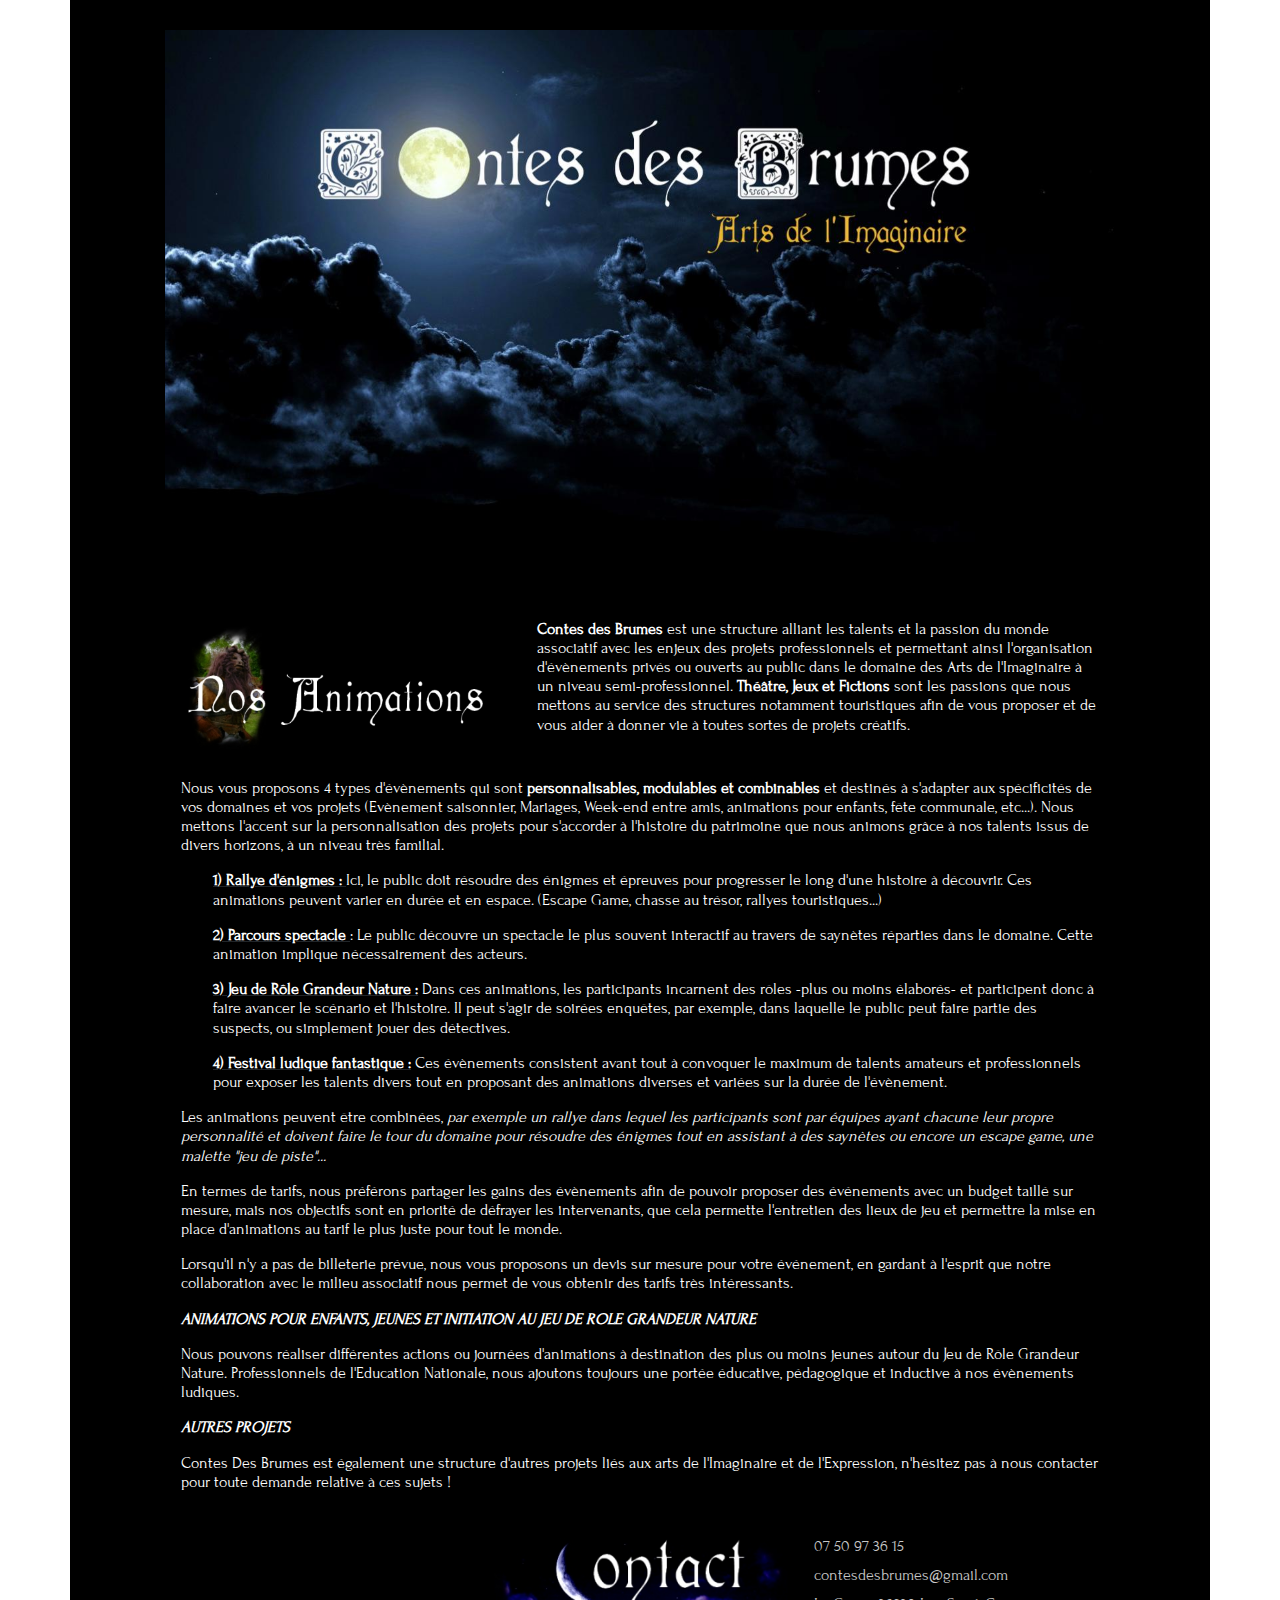
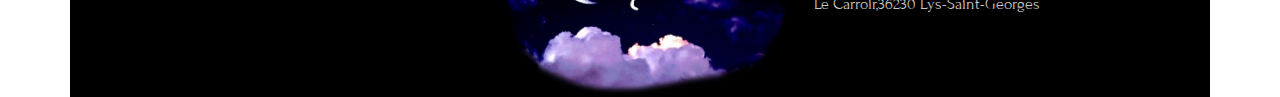
==== index.html @ 607780ae "first commit" ====
<!DOCTYPE html>
<html lang="fr">
   <head>
        <meta charset="utf-8" />
        
        <title>Page sans titre</title>
        <meta name="viewport" content="width=device-width, initial-scale=1, shrink-to-fit=no" />

        <meta name="description" content="" />
        <meta name="robots" content="index" />
        <meta name="generator" content="WebAcappellaFusion 22.2.6 Version d'évaluation" />
        <meta name="format-detection" content="telephone=no">


        <link rel="stylesheet" href="wa_res/static/wafusion.min.css?t=bc60dbae9100e511af32246b27284d94" />
        <link rel="stylesheet" href="wa_res/generated/global.css?t=ea222c30_66ee_47f8_a1cb_c798d91c0e96" />
        <link rel="stylesheet" href="wa_res/pages/6e463a62_1e3e_4aa4_93fd_7387b2035561/page_fr.css?t=146f637f_3c30_4d31_8893_50e0180731c1_44900f5e_80f4_4a91_bbd0_506832ede2d7" />
        <link rel="stylesheet" href="wa_res/static/fa/v6/css/all.min.css?nocache=bc60dbae9100e511af32246b27284d94" />



        



        <script>
            var WaComponentContext = {};
            var WaPageContext = {};
            var WaContext = {};
            WaContext.app_version="22.2.6";
            WaContext.app_revision="55762e4#55762e4";
            WaContext.preview=false;
            WaPageContext.lang="fr";
            WaPageContext.lang_key="fr";

            WaPageContext.page_uuid="6e463a62_1e3e_4aa4_93fd_7387b2035561";


            WaPageContext.wa_relative_res_path="";


        </script>

   </head>
   <body style="font-size:100%;" >
      <noscript>
         Your browser does not support JavaScript!
      </noscript>







<div id="anchor-top"></div>

<div class="comp_0 container wa-box ">
    <div class="innerBox ">
    <div class="row comp_1"  >
        <div class="comp_2  col-lg-10 offset-lg-1 col-10 offset-1 d-flex ">
            <div class="wa_inner_col">
                <div class="wa_inner_col2">
                    <div class='wa-comp comp_3 ' data-comp-unid="comp_3">
                    </div>
                    <div class='wa-comp comp_4  wow ' data-comp-unid="comp_4">
                        <div class='waWrapImage2'>
                        <a href="javascript:void(0)"  class="waImgA"   >
                        <img  title=""  alt=""  src="wa_res/images/big/fond_20CDB_20site.jpg"  class="img-fluid" srcset="wa_res/images/normal/fond_20CDB_20site.jpg 1426w,wa_res/images/big/fond_20CDB_20site.jpg 1904w" sizes="(max-width: 576px) 951px,951px"/>
                        </a>
                        </div>
                    </div>
                    <div class='wa-comp comp_5 ' data-comp-unid="comp_5">
                        <p class="wa-txt-par " ><img style="display:block;float:left;" alt=""   src="wa_res/images/normal/wa_import6.jpg" class=""/><span style='color:#ffffff'> </span><b><span style='color:#ffffff'>Contes des Brumes</span></b><span style='color:#ffffff'> est une structure alliant les talents</span> <span style='color:#ffffff'>et la passion du monde associatif avec les enjeux des projets professionnels et permettant ainsi l'organisation d'évènements privés ou ouverts au public dans le domaine des Arts de l'Imaginaire à un niveau semi-professionnel.</span><b> </b><b><span style='color:#ffffff'>Théâtre, Jeux et Fictions</span></b><span style='color:#ffffff'> sont les passions que nous mettons au service des structures notamment touristiques afin de vous proposer et de</span> <span style='color:#ffffff'>vous aider à donner vie à toutes sortes de projets créatifs. </span></p><p class="wa-txt-par " ><span style='color:#ffffff'>Nous vous proposons 4 types d'évènements qui sont</span> <b><span style='color:#ffffff'>personnalisables, modulables</span></b><b> </b><b><span style='color:#ffffff'>et combinables</span></b><span style='color:#ffffff'> et destinés à s'adapter aux spécificités de vos domaines</span> <span style='color:#ffffff'>et vos projets (Evènement saisonnier, Mariages, Week-end entre amis, animations pour enfants, fête communale, etc...). Nous mettons l'accent sur la personnalisation des projets pour s'accorder à l'histoire du patrimoine que nous animons grâce à nos talents issus de divers horizons, à un niveau très familial. </span></p><p class="wa-txt-par "  style="padding-left:2rem;"><b><u><span style='color:#ffffff'> 1) Rallye d'énigmes : </span></u></b><span style='color:#ffffff'>Ici, le public doit résoudre des énigmes et épreuves pour progresser le long d'une histoire à découvrir. Ces animations peuvent varier en durée et en espace. (Escape Game, chasse au trésor, rallyes touristiques...)</span></p><p class="wa-txt-par "  style="padding-left:2rem;"><b><span style='color:#ffffff'>2</span></b><b><u><span style='color:#ffffff'>) Parcours spectacle </span></u></b><span style='color:#ffffff'>: Le public découvre un spectacle le plus souvent interactif au travers de saynètes réparties dans le domaine. Cette animation implique nécessairement des acteurs.</span></p><p class="wa-txt-par "  style="padding-left:2rem;"><b><u><span style='color:#ffffff'>3) Jeu de Rôle Grandeur Nature :</span></u></b><span style='color:#ffffff'> Dans ces animations, les participants incarnent des rôles -plus ou moins élaborés- et participent donc à faire avancer le scénario et l'histoire. Il peut s'agir de soirées enquêtes, par exemple, dans laquelle le public peut faire partie des suspects, ou simplement jouer des détectives.</span></p><p class="wa-txt-par "  style="padding-left:2rem;"><b><u><span style='color:#ffffff'>4) Festival ludique</span></u></b><span style='color:#ffffff'> </span><b><u><span style='color:#ffffff'>fantastique :</span></u></b><span style='color:#ffffff'> Ces évènements consistent avant tout à convoquer le maximum de talents amateurs et professionnels pour exposer les talents divers tout en proposant des animations diverses et variées sur la durée de l'évènement. </span></p><p class="wa-txt-par " ><span style='color:#ffffff'>Les animations peuvent être combinées, </span><i><span style='color:#ffffff'>par exemple un rallye dans lequel les participants sont par équipes ayant chacune leur propre personnalité et doivent faire le tour du domaine pour résoudre des énigmes tout en assistant à des saynètes ou encore un escape game,</span></i> <i><span style='color:#ffffff'>une malette &#34;jeu de piste&#34;...</span></i> </p><p class="wa-txt-par " ><span style='color:#ffffff'>En termes de tarifs, nous préférons partager les gains des évènements afin de pouvoir proposer des événements avec un budget taillé sur mesure, mais nos objectifs sont en priorité de défrayer les intervenants,</span> <span style='color:#ffffff'>que cela permette l'entretien des lieux de jeu et permettre la mise en place d'animations au tarif le plus juste pour tout le monde.</span></p><p class="wa-txt-par " ><span style='color:#ffffff'>Lorsqu'il n'y a pas de billeterie prévue, nous vous proposons un devis sur mesure pour votre événement, en gardant à l'esprit que notre collaboration avec le milieu associatif nous permet de vous obtenir des tarifs très intéressants. </span></p><p class="wa-txt-par " ><b><i><span style='color:#ffffff'>ANIMATIONS POUR ENFANTS, JEUNES ET INITIATION AU JEU DE ROLE GRANDEUR NATURE</span></i></b></p><p class="wa-txt-par " ><span style='color:#ffffff'>Nous pouvons réaliser différentes actions ou journées d'animations à destination des plus ou moins jeunes autour du Jeu de Rôle Grandeur Nature. Professionnels de l'Education Nationale, nous ajoutons toujours une portée éducative, pédagogique et inductive à nos évènements ludiques. </span></p><p class="wa-txt-par " ><b><i><span style='color:#ffffff'>AUTRES PROJETS </span></i></b></p><p class="wa-txt-par " ><span style='color:#ffffff'>Contes Des Brumes est également une structure d'autres projets liés aux arts de l'Imaginaire et de l'Expression, n'hésitez pas à nous contacter pour toute demande relative à ces sujets ! </span></p><p class="wa-txt-par wa-last-par " ></p>
                    </div>
                </div>
            </div>
        </div>
    </div>
    </div>
</div>
<div class="comp_6 container wa-box ">
    <div class="innerBox ">
    <div class="row comp_7"  >
        <div class="comp_8  col-lg-12 offset-lg-0 col-10 offset-1 d-flex ">
            <div class="wa_inner_col">
                <div class="wa_inner_col2">
                <div class="row comp_9"  >
                    <div class="comp_10  col-lg-10 offset-lg-1 col-10 offset-1 d-flex ">
                        <div class="wa_inner_col">
                            <div class="wa_inner_col2">
                            <div class="row comp_11"  >
                                <div class="comp_12  col-lg-4 offset-lg-0 col-4 offset-0 d-flex ">
                                    <div class="wa_inner_col">
                                        <div class="wa_inner_col2">
                                        </div>
                                    </div>
                                </div>
                                <div class="comp_13  col-lg-4 offset-lg-0 col-4 offset-0 d-flex ">
                                    <div class="wa_inner_col">
                                        <div class="wa_inner_col2">
                                            <div class='wa-comp comp_14 ' data-comp-unid="comp_14">
                                                <div class='waWrapImage2'>
                                                <a href="javascript:void(0)"  class="waImgA"   >
                                                <img  title=""  alt=""   src="wa_res/images/normal/wa_import0.jpg" class="img-fluid"/>
                                                </a>
                                                </div>
                                            </div>
                                        </div>
                                    </div>
                                </div>
                                <div class="comp_15  col-lg-4 offset-lg-0 col-4 offset-0 d-flex ">
                                    <div class="wa_inner_col">
                                        <div class="wa_inner_col2">
                                            <div class='wa-comp comp_16 ' data-comp-unid="comp_16">
                                                <p class="wa-txt-par " > 07 50 97 36 15</p><p class="wa-txt-par " >contesdesbrumes@gmail.com</p><p class="wa-txt-par " >Le Carroir,36230 Lys-Saint-Georges</p><p class="wa-txt-par wa-last-par " ></p>
                                            </div>
                                        </div>
                                    </div>
                                </div>
                            </div>
                            </div>
                        </div>
                    </div>
                </div>
                </div>
            </div>
        </div>
    </div>
    </div>
</div>


    <div class="waScrollToTopBtn"><img alt=''  src="wa_res/static/wa/img/default_arrow_up.svg"></div>

    <script src="wa_res/generated/global.js?t=ea222c30_66ee_47f8_a1cb_c798d91c0e96"></script>
    <script src="wa_res/static/wafusion1.min.js?t=bc60dbae9100e511af32246b27284d94"></script>

   </body>
</html>
---- wa_res/generated/global.css ----
@import url('https://fonts.googleapis.com/css2?family=Forum:wght@400&display=swap');

@supports (-webkit-appearance: none) or (-moz-appearance: none) {
  .wafx-form-input[data-uuid-form='wa-fake-formulary'][type='checkbox'],
  .wafx-form-input[data-uuid-form='wa-fake-formulary'][type='radio'] {
    --active: #3978fc;
    --active-inner: #ffffff;
    --focus: 2px rgba(57,120,252,0.300008);
    --border: #3778fc;
    --border-hover: #3978fc;
    --background: #ffffff;
    --disabled: #F6F8FF;
    --disabled-inner: #E1E6F9;
    -webkit-appearance: none;
    -moz-appearance: none;
    height: 21px;
    outline: none;
    display: inline-block;
    vertical-align: top;
    position: relative;
    margin: 0;
    cursor: pointer;
    border: 1px solid var(--bc, var(--border));
    background: var(--b, var(--background));
    -webkit-transition: background .3s, border-color .3s, box-shadow .2s;
    transition: background .3s, border-color .3s, box-shadow .2s;
  }
  .wafx-form-input[data-uuid-form='wa-fake-formulary'][type='checkbox']:after,
  .wafx-form-input[data-uuid-form='wa-fake-formulary'][type='radio']:after {
    content: '';
    display: block;
    left: 0;
    top: 0;
    position: absolute;
    -webkit-transition: opacity var(--d-o, 0.2s), -webkit-transform var(--d-t, 0.3s) var(--d-t-e, ease);
    transition: opacity var(--d-o, 0.2s), -webkit-transform var(--d-t, 0.3s) var(--d-t-e, ease);
    transition: transform var(--d-t, 0.3s) var(--d-t-e, ease), opacity var(--d-o, 0.2s);
    transition: transform var(--d-t, 0.3s) var(--d-t-e, ease), opacity var(--d-o, 0.2s), -webkit-transform var(--d-t, 0.3s) var(--d-t-e, ease);
  }
  .wafx-form-input[data-uuid-form='wa-fake-formulary'][type='checkbox']:checked,
  .wafx-form-input[data-uuid-form='wa-fake-formulary'][type='radio']:checked {
    --b: var(--active);
    --bc: var(--active);
    --d-o: .3s;
    --d-t: .6s;
    --d-t-e: cubic-bezier(.2, .85, .32, 1.2);
  }
  .wafx-form-input[data-uuid-form='wa-fake-formulary'][type='checkbox']:disabled,
  .wafx-form-input[data-uuid-form='wa-fake-formulary'][type='radio']:disabled {
    --b: var(--disabled);
    cursor: not-allowed;
    opacity: .9;
  }
  .wafx-form-input[data-uuid-form='wa-fake-formulary'][type='checkbox']:disabled:checked,
  .wafx-form-input[data-uuid-form='wa-fake-formulary'][type='radio']:disabled:checked {
    --b: var(--disabled-inner);
    --bc: var(--border);
  }
  .wafx-form-input[data-uuid-form='wa-fake-formulary'][type='checkbox']:disabled + label,
  .wafx-form-input[data-uuid-form='wa-fake-formulary'][type='radio']:disabled + label {
    cursor: not-allowed;
  }
  .wafx-form-input[data-uuid-form='wa-fake-formulary'][type='checkbox']:hover:not(:checked):not(:disabled),
  .wafx-form-input[data-uuid-form='wa-fake-formulary'][type='radio']:hover:not(:checked):not(:disabled) {
    --bc: var(--border-hover);
  }
  .wafx-form-input[data-uuid-form='wa-fake-formulary'][type='checkbox']:focus,
  .wafx-form-input[data-uuid-form='wa-fake-formulary'][type='radio']:focus {
    box-shadow: 0 0 0 var(--focus);
  }
  .wafx-form-input[data-uuid-form='wa-fake-formulary'][type='checkbox']:not(.switch),
  .wafx-form-input[data-uuid-form='wa-fake-formulary'][type='radio']:not(.switch) {
    width: 21px;
  }
  .wafx-form-input[data-uuid-form='wa-fake-formulary'][type='checkbox']:not(.switch):after,
  .wafx-form-input[data-uuid-form='wa-fake-formulary'][type='radio']:not(.switch):after {
    opacity: var(--o, 0);
  }
  .wafx-form-input[data-uuid-form='wa-fake-formulary'][type='checkbox']:not(.switch):checked,
  .wafx-form-input[data-uuid-form='wa-fake-formulary'][type='radio']:not(.switch):checked {
    --o: 1;
  }
  .wafx-form-input[data-uuid-form='wa-fake-formulary'][type='checkbox'] + label,
  .wafx-form-input[data-uuid-form='wa-fake-formulary'][type='radio'] + label {
    line-height: 21px;
    display: inline-block;
    vertical-align: top;
    cursor: pointer;
    margin-left: 0.2em;
  }

  .wafx-form-input[data-uuid-form='wa-fake-formulary'][type='checkbox']:not(.switch) {
    border-radius: 7px;
  }
  .wafx-form-input[data-uuid-form='wa-fake-formulary'][type='checkbox']:not(.switch):after {
    width: 5px;
    height: 9px;
    border: 2px solid var(--active-inner);
    border-top: 0;
    border-left: 0;
    left: 7px;
    top: 4px;
    -webkit-transform: rotate(var(--r, 20deg));
            transform: rotate(var(--r, 20deg));
  }
  .wafx-form-input[data-uuid-form='wa-fake-formulary'][type='checkbox']:not(.switch):checked {
    --r: 43deg;
  }
  .wafx-form-input[data-uuid-form='wa-fake-formulary'][type='checkbox'].switch {
    width: 38px;
    border-radius: 11px;
  }
  .wafx-form-input[data-uuid-form='wa-fake-formulary'][type='checkbox'].switch:after {
    left: 2px;
    top: 2px;
    border-radius: 50%;
    width: 15px;
    height: 15px;
    background: var(--ab, var(--border));
    -webkit-transform: translateX(var(--x, 0));
            transform: translateX(var(--x, 0));
  }
  .wafx-form-input[data-uuid-form='wa-fake-formulary'][type='checkbox'].switch:checked {
    --ab: var(--active-inner);
    --x: 17px;
  }
  .wafx-form-input[data-uuid-form='wa-fake-formulary'][type='checkbox'].switch:disabled:not(:checked):after {
    opacity: .6;
  }

  .wafx-form-input[data-uuid-form='wa-fake-formulary'][type='radio'] {
    border-radius: 50%;
  }
  .wafx-form-input[data-uuid-form='wa-fake-formulary'][type='radio']:after {
    width: 19px;
    height: 19px;
    border-radius: 50%;
    background: var(--active-inner);
    opacity: 0;
    -webkit-transform: scale(var(--s, 0.7));
            transform: scale(var(--s, 0.7));
  }
  .wafx-form-input[data-uuid-form='wa-fake-formulary'][type='radio']:checked {
    --s: .5;
  }
}

.wafx-form-input[data-uuid-form='wa-fake-formulary'] * {
  box-sizing: border-box;
}
.wafx-form-input[data-uuid-form='wa-fake-formulary'] *:before, *:after {
  box-sizing: border-box;
}

.wa_st_txt_default {
    color: rgba(33,37,41,1);
    font-family: 'Forum';
    font-weight: 400;
    margin-bottom: 1em;
    text-align: left;
    width: 100%;
    word-break: break-word;
    &:not(:last-child) {margin-bottom: 16px !important;} ;
}
.wa_st_txt_default a {
    color: rgba(0,0,255,1);
    font-weight: normal;
    text-decoration: underline;
}
.wa_st_txt_default.wa-last-par {
    color: rgba(33,37,41,1);
    font-family: 'Forum';
    font-weight: 400;
    margin-bottom: 0px;
    text-align: left;
    width: 100%;
    word-break: break-word;
    &:not(:last-child) {margin-bottom: 16px !important;} ;
}
.wa_st_txt_default.wa-last-par a {
    color: rgba(0,0,255,1);
    font-weight: normal;
    text-decoration: underline;
}
.wa_st_txt_default {
    font-size: 13px;
    line-height: 1.2;
}
.wa_st_txt_default.wa-last-par {
    font-size: 13px;
    line-height: 1.2;
}
@media (min-width: 992px) {
    .wa_st_txt_default {
        font-size: 13px;
        line-height: 1.2;
    }
    .wa_st_txt_default.wa-last-par {
        font-size: 13px;
        line-height: 1.2;
    }
}
.waScrollToTopBtn {
    background: rgba(192,192,192,1);
    height: 48px;
    width: 48px;
}
.waScrollToTopBtn img {
    height: 19px;
    width: 19px;
}
.waScrollToTopBtn:hover {
    background: rgba(192,192,192,1);
}
.waLayoutPreviewInfosLabel .walayoutFmt .waLayWaFusion_lg {
    display: none;
}
.waLayoutPreviewInfosLabel .walayoutFmt .waLayWaFusion_xs {
    display: flex;
}
@media (min-width: 992px) {
    .waLayoutPreviewInfosLabel .walayoutFmt .waLayWaFusion_lg {
        display: flex;
    }
    .waLayoutPreviewInfosLabel .walayoutFmt .waLayWaFusion_xs {
        display: none;
    }
}
---- wa_res/pages/6e463a62_1e3e_4aa4_93fd_7387b2035561/page_fr.css ----
.comp_0 {
    background-color: rgba(0,0,0,1);
    flex-direction: column;
    padding-left: 0px;
    padding-right: 0px;
}
.comp_0 > .innerBox {
    display: inherit;
    flex-direction: inherit;
}
.comp_1 {
    --bs-gutter-x: 0px;
    flex-direction: row;
}
.comp_10 {
    flex-direction: column;
}
.comp_10 > .wa_inner_col {
    background-color: rgba(0,0,0,0);
    display: flex;
    flex-direction: inherit;
    height: 100%;
}
.comp_10 > .wa_inner_col > .wa_inner_col2 {
    display: inherit;
    flex-direction: inherit;
    height: 100%;
    justify-content: flex-start;
}
.comp_11 {
    --bs-gutter-x: 0px;
    flex-direction: row;
}
.comp_12 {
    flex-direction: column;
}
.comp_12 > .wa_inner_col {
    background-color: rgba(0,0,0,0);
    display: flex;
    flex-direction: inherit;
    height: 100%;
}
.comp_12 > .wa_inner_col > .wa_inner_col2 {
    display: inherit;
    flex-direction: inherit;
    height: 100%;
    justify-content: flex-start;
}
.comp_13 {
    flex-direction: column;
}
.comp_13 > .wa_inner_col {
    background-color: rgba(0,0,0,0);
    display: flex;
    flex-direction: inherit;
    height: 100%;
}
.comp_13 > .wa_inner_col > .wa_inner_col2 {
    display: inherit;
    flex-direction: inherit;
    height: 100%;
    justify-content: flex-start;
}
.comp_14 {
    display: flex;
    width: 100%;
}
.comp_14 .waImgA {
    cursor: default;
    line-height: 0px;
}
.comp_14 .waWrapImage2 {
    cursor: pointer;
    display: flex;
    width: 100%;
}
.comp_15 {
    flex-direction: column;
}
.comp_15 > .wa_inner_col {
    background-color: rgba(0,0,0,0);
    display: flex;
    flex-direction: inherit;
    height: 100%;
}
.comp_15 > .wa_inner_col > .wa_inner_col2 {
    display: inherit;
    flex-direction: inherit;
    height: 100%;
    justify-content: flex-start;
}
.comp_16 {
    background-color: rgba(0,0,0,0);
    display: flex;
    flex-direction: column;
    justify-content: flex-start;
    overflow: hidden;
    width: 100%;
}
.comp_16 .wa-txt-par {
    color: rgba(199,199,199,1);
    font-family: 'Forum';
    font-weight: 400;
    margin-bottom: 1em;
    text-align: left;
    width: 100%;
    word-break: break-word;
    &:not(:last-child) {margin-bottom: 16px !important;} ;
}
.comp_16 .wa-txt-par a {
    color: rgba(0,0,255,1);
    font-weight: normal;
    text-decoration: underline;
}
.comp_16 .wa-txt-par.wa-last-par {
    color: rgba(199,199,199,1);
    font-family: 'Forum';
    font-weight: 400;
    margin-bottom: 0px;
    text-align: left;
    width: 100%;
    word-break: break-word;
    &:not(:last-child) {margin-bottom: 16px !important;} ;
}
.comp_16 .wa-txt-par.wa-last-par a {
    color: rgba(0,0,255,1);
    font-weight: normal;
    text-decoration: underline;
}
.comp_2 {
    flex-direction: column;
}
.comp_2 > .wa_inner_col {
    background-color: rgba(0,0,0,0);
    display: flex;
    flex-direction: inherit;
    height: 100%;
}
.comp_2 > .wa_inner_col > .wa_inner_col2 {
    display: inherit;
    flex-direction: inherit;
    height: 100%;
    justify-content: flex-start;
}
.comp_3 {
    background-color: rgba(0,0,0,1);
    width: 100%;
}
.comp_4 {
    animation: fadeIn;
    animation-duration: 1000ms;
    display: flex;
    width: 100%;
}
.comp_4 .waImgA {
    cursor: default;
    line-height: 0px;
}
.comp_4 .waWrapImage2 {
    cursor: pointer;
    display: flex;
    width: 100%;
}
.comp_5 {
    background-color: rgba(0,0,0,0);
    display: flex;
    flex-direction: column;
    justify-content: flex-start;
    overflow: hidden;
    width: 100%;
}
.comp_5 .wa-txt-par {
    color: rgba(33,37,41,1);
    font-family: 'Forum';
    font-weight: 400;
    margin-bottom: 1em;
    text-align: left;
    width: 100%;
    word-break: break-word;
    &:not(:last-child) {margin-bottom: 16px !important;} ;
}
.comp_5 .wa-txt-par a {
    color: rgba(0,0,255,1);
    font-weight: normal;
    text-decoration: underline;
}
.comp_5 .wa-txt-par.wa-last-par {
    color: rgba(33,37,41,1);
    font-family: 'Forum';
    font-weight: 400;
    margin-bottom: 0px;
    text-align: left;
    width: 100%;
    word-break: break-word;
    &:not(:last-child) {margin-bottom: 16px !important;} ;
}
.comp_5 .wa-txt-par.wa-last-par a {
    color: rgba(0,0,255,1);
    font-weight: normal;
    text-decoration: underline;
}
.comp_5 img {
    width: 100%;
}
.comp_6 {
    background-color: rgba(0,0,0,0);
    flex-direction: column;
    padding-left: 0px;
    padding-right: 0px;
}
.comp_6 > .innerBox {
    display: inherit;
    flex-direction: inherit;
}
.comp_7 {
    --bs-gutter-x: 0px;
    flex-direction: row;
}
.comp_8 {
    flex-direction: column;
}
.comp_8 > .wa_inner_col {
    background-color: rgba(0,0,0,1);
    display: flex;
    flex-direction: inherit;
    height: 100%;
}
.comp_8 > .wa_inner_col > .wa_inner_col2 {
    display: inherit;
    flex-direction: inherit;
    height: 100%;
    justify-content: flex-start;
}
.comp_9 {
    --bs-gutter-x: 0px;
    flex-direction: row;
}
body {
    background-color: rgba(255,255,255,1);
}
.comp_0 {
    border: none;
    border-radius: 0px;
    display: flex;
    min-height: 0px;
}
.comp_0 > .innerBox {
    margin-bottom: 0rem;
    margin-left: 0rem;
    margin-right: 0rem;
    margin-top: 0rem;
}
.comp_1 {
    display: flex;
    margin-bottom: 0px !important;
    margin-top: 0px !important;
}
.comp_10 {
    min-height: 0px;
    padding-left: 0rem;
    padding-right: 0rem;
}
.comp_10 > .wa_inner_col {
    border: none;
    border-radius: 0px;
}
.comp_10 > .wa_inner_col > .wa_inner_col2 {
    margin-bottom: 0rem;
    margin-left: 0rem;
    margin-right: 0rem;
    margin-top: 0rem;
}
.comp_11 {
    display: flex;
    margin-bottom: 0px !important;
    margin-top: 0px !important;
}
.comp_12 {
    min-height: 0px;
    padding-left: 0rem;
    padding-right: 0rem;
}
.comp_12 > .wa_inner_col {
    border: none;
    border-radius: 0px;
}
.comp_12 > .wa_inner_col > .wa_inner_col2 {
    margin-bottom: 0px;
    margin-left: 0px;
    margin-right: 0px;
    margin-top: 0px;
}
.comp_13 {
    min-height: 0px;
    padding-left: 0rem;
    padding-right: 0rem;
}
.comp_13 > .wa_inner_col {
    border: none;
    border-radius: 0px;
}
.comp_13 > .wa_inner_col > .wa_inner_col2 {
    margin-bottom: 0px;
    margin-left: 0px;
    margin-right: 0px;
    margin-top: 0px;
}
.comp_14 {
    margin-bottom: 0px;
    margin-top: 0px;
}
.comp_14 .waImgA {
    width: 100%;
}
.comp_14 .waWrapImage2 {
    justify-content: flex-start;
}
.comp_14 img {
    border: none;
    border-radius: 0px;
    box-shadow: 0 0rem 0rem rgba(0,0,0,0)  !important;
    height: auto;
    max-height: unset;
    max-width: 100%;
    width: 100%;
}
.comp_15 {
    min-height: 0px;
    padding-left: 0rem;
    padding-right: 0rem;
}
.comp_15 > .wa_inner_col {
    border: none;
    border-radius: 0px;
}
.comp_15 > .wa_inner_col > .wa_inner_col2 {
    margin-bottom: 0rem;
    margin-left: 0rem;
    margin-right: 0rem;
    margin-top: 0rem;
}
.comp_16 {
    border: none;
    border-radius: 0px;
    margin-bottom: 0px;
    margin-top: 0px;
    min-height: 0px;
    padding-bottom: 16px;
    padding-left: 16px;
    padding-right: 16px;
    padding-top: 16px;
}
.comp_16 .wa-txt-par {
    font-size: 16px;
    line-height: 0.8;
}
.comp_16 .wa-txt-par.wa-last-par {
    font-size: 16px;
    line-height: 0.8;
}
.comp_2 {
    min-height: 0px;
    padding-left: 0rem;
    padding-right: 0rem;
}
.comp_2 > .wa_inner_col {
    border: none;
    border-radius: 0px;
}
.comp_2 > .wa_inner_col > .wa_inner_col2 {
    margin-bottom: 0rem;
    margin-left: 0rem;
    margin-right: 0rem;
    margin-top: 0rem;
}
.comp_3 {
    border: none;
    border-radius: 0px;
    margin-bottom: 0px;
    margin-top: 0px;
    min-height: 30px;
}
.comp_4 {
    margin-bottom: -17px;
    margin-top: 0px;
}
.comp_4 .waImgA {
    width: 100%;
}
.comp_4 .waWrapImage2 {
    justify-content: flex-start;
}
.comp_4 img {
    border: none;
    border-radius: 0px;
    box-shadow: 0 0rem 0rem rgba(0,0,0,0)  !important;
    height: auto;
    max-height: unset;
    max-width: 100%;
    width: 100%;
}
.comp_5 {
    border: none;
    border-radius: 0px;
    margin-bottom: 0px;
    margin-top: 0px;
    min-height: 0px;
    padding-bottom: 16px;
    padding-left: 16px;
    padding-right: 16px;
    padding-top: 25px;
}
.comp_5 .wa-txt-par {
    font-size: 16px;
    line-height: 1.2;
}
.comp_5 .wa-txt-par.wa-last-par {
    font-size: 16px;
    line-height: 1.2;
}
.comp_5 img {
    margin-bottom: 11px;
    margin-right: 17px;
    width: 30%;
}
.comp_6 {
    border: none;
    border-radius: 0px;
    display: flex;
    min-height: 0px;
}
.comp_6 > .innerBox {
    margin-bottom: 0rem;
    margin-left: 0rem;
    margin-right: 0rem;
    margin-top: 0rem;
}
.comp_7 {
    display: flex;
    margin-bottom: 0px !important;
    margin-top: 0px !important;
}
.comp_8 {
    min-height: 0px;
    padding-left: 0rem;
    padding-right: 0rem;
}
.comp_8 > .wa_inner_col {
    border: none;
    border-radius: 0px;
}
.comp_8 > .wa_inner_col > .wa_inner_col2 {
    margin-bottom: 0rem;
    margin-left: 0rem;
    margin-right: 0rem;
    margin-top: 0rem;
}
.comp_9 {
    display: flex;
    margin-bottom: 0px !important;
    margin-top: 0px !important;
}
body {
    background-image: url('');
}
@media (min-width: 992px) {
    .comp_0 {
        border: none;
        border-radius: 0px;
        display: flex;
        min-height: 0px;
    }
    .comp_0 > .innerBox {
        margin-bottom: 0rem;
        margin-left: 0rem;
        margin-right: 0rem;
        margin-top: 0rem;
    }
    .comp_1 {
        display: flex;
        margin-bottom: 0px !important;
        margin-top: 0px !important;
    }
    .comp_10 {
        min-height: 0px;
        padding-left: 0rem;
        padding-right: 0rem;
    }
    .comp_10 > .wa_inner_col {
        border: none;
        border-radius: 0px;
    }
    .comp_10 > .wa_inner_col > .wa_inner_col2 {
        margin-bottom: 0rem;
        margin-left: 0rem;
        margin-right: 0rem;
        margin-top: 0rem;
    }
    .comp_11 {
        display: flex;
        margin-bottom: 0px !important;
        margin-top: 0px !important;
    }
    .comp_12 {
        min-height: 0px;
        padding-left: 0rem;
        padding-right: 0rem;
    }
    .comp_12 > .wa_inner_col {
        border: none;
        border-radius: 0px;
    }
    .comp_12 > .wa_inner_col > .wa_inner_col2 {
        margin-bottom: 0px;
        margin-left: 0px;
        margin-right: 0px;
        margin-top: 0px;
    }
    .comp_13 {
        min-height: 0px;
        padding-left: 0rem;
        padding-right: 0rem;
    }
    .comp_13 > .wa_inner_col {
        border: none;
        border-radius: 0px;
    }
    .comp_13 > .wa_inner_col > .wa_inner_col2 {
        margin-bottom: 0px;
        margin-left: 0px;
        margin-right: 0px;
        margin-top: 0px;
    }
    .comp_14 {
        margin-bottom: 0px;
        margin-top: 0px;
    }
    .comp_14 .waImgA {
        width: 100%;
    }
    .comp_14 .waWrapImage2 {
        justify-content: flex-start;
    }
    .comp_14 img {
        border: none;
        border-radius: 0px;
        box-shadow: 0 0rem 0rem rgba(0,0,0,0)  !important;
        height: auto;
        max-height: unset;
        max-width: 100%;
        width: 100%;
    }
    .comp_15 {
        min-height: 0px;
        padding-left: 0rem;
        padding-right: 0rem;
    }
    .comp_15 > .wa_inner_col {
        border: none;
        border-radius: 0px;
    }
    .comp_15 > .wa_inner_col > .wa_inner_col2 {
        margin-bottom: 0rem;
        margin-left: 0rem;
        margin-right: 0rem;
        margin-top: 0rem;
    }
    .comp_16 {
        border: none;
        border-radius: 0px;
        margin-bottom: 0px;
        margin-top: 0px;
        min-height: 0px;
        padding-bottom: 16px;
        padding-left: 16px;
        padding-right: 16px;
        padding-top: 16px;
    }
    .comp_16 .wa-txt-par {
        font-size: 16px;
        line-height: 0.8;
    }
    .comp_16 .wa-txt-par.wa-last-par {
        font-size: 16px;
        line-height: 0.8;
    }
    .comp_2 {
        min-height: 0px;
        padding-left: 0rem;
        padding-right: 0rem;
    }
    .comp_2 > .wa_inner_col {
        border: none;
        border-radius: 0px;
    }
    .comp_2 > .wa_inner_col > .wa_inner_col2 {
        margin-bottom: 0rem;
        margin-left: 0rem;
        margin-right: 0rem;
        margin-top: 0rem;
    }
    .comp_3 {
        border: none;
        border-radius: 0px;
        margin-bottom: 0px;
        margin-top: 0px;
        min-height: 30px;
    }
    .comp_4 {
        margin-bottom: -17px;
        margin-top: 0px;
    }
    .comp_4 .waImgA {
        width: 100%;
    }
    .comp_4 .waWrapImage2 {
        justify-content: flex-start;
    }
    .comp_4 img {
        border: none;
        border-radius: 0px;
        box-shadow: 0 0rem 0rem rgba(0,0,0,0)  !important;
        height: auto;
        max-height: unset;
        max-width: 100%;
        width: 100%;
    }
    .comp_5 {
        border: none;
        border-radius: 0px;
        margin-bottom: 0px;
        margin-top: 0px;
        min-height: 0px;
        padding-bottom: 16px;
        padding-left: 16px;
        padding-right: 16px;
        padding-top: 25px;
    }
    .comp_5 .wa-txt-par {
        font-size: 16px;
        line-height: 1.2;
    }
    .comp_5 .wa-txt-par.wa-last-par {
        font-size: 16px;
        line-height: 1.2;
    }
    .comp_5 img {
        margin-bottom: 5px;
        margin-right: 7px;
        width: 38%;
    }
    .comp_6 {
        border: none;
        border-radius: 0px;
        display: flex;
        min-height: 0px;
    }
    .comp_6 > .innerBox {
        margin-bottom: 0rem;
        margin-left: 0rem;
        margin-right: 0rem;
        margin-top: 0rem;
    }
    .comp_7 {
        display: flex;
        margin-bottom: 0px !important;
        margin-top: 0px !important;
    }
    .comp_8 {
        min-height: 0px;
        padding-left: 0rem;
        padding-right: 0rem;
    }
    .comp_8 > .wa_inner_col {
        border: none;
        border-radius: 0px;
    }
    .comp_8 > .wa_inner_col > .wa_inner_col2 {
        margin-bottom: 0rem;
        margin-left: 0rem;
        margin-right: 0rem;
        margin-top: 0rem;
    }
    .comp_9 {
        display: flex;
        margin-bottom: 0px !important;
        margin-top: 0px !important;
    }
    body {
        background-image: url('');
    }
}
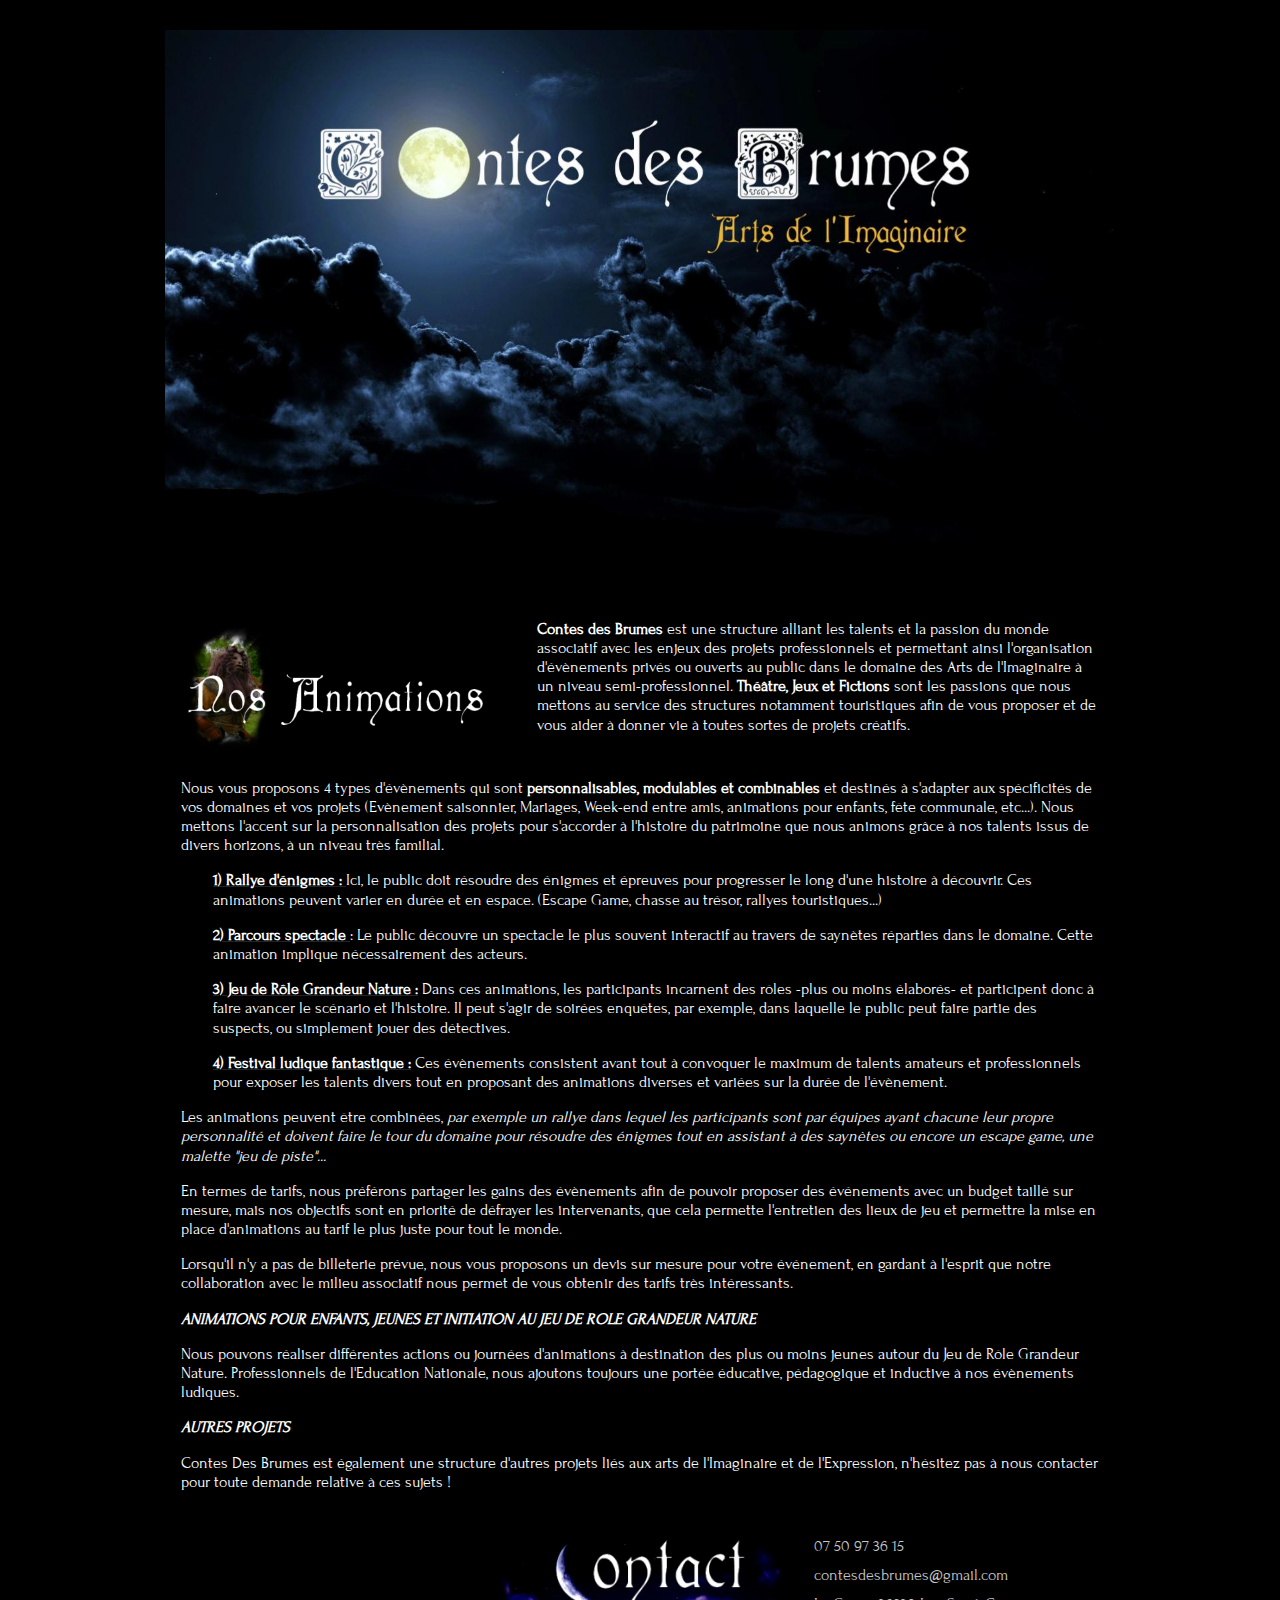
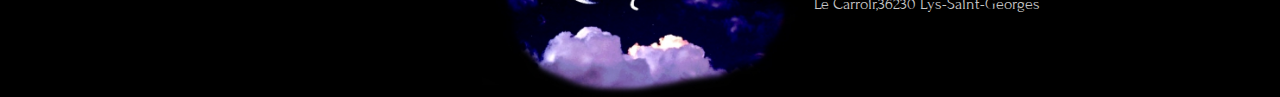
==== commit edcc6fe0: "update" ====
--- a/index.html
+++ b/index.html
@@ -4,7 +4,7 @@
    <head>
         <meta charset="utf-8" />
         
-        <title>Page sans titre</title>
+        <title>Contes des Brumes</title>
         <meta name="viewport" content="width=device-width, initial-scale=1, shrink-to-fit=no" />
 
         <meta name="description" content="" />
@@ -43,7 +43,7 @@
         </script>
 
    </head>
-   <body style="font-size:100%;" >
+   <body style="font-size:100%; background-color: black" >
       <noscript>
          Your browser does not support JavaScript!
       </noscript>
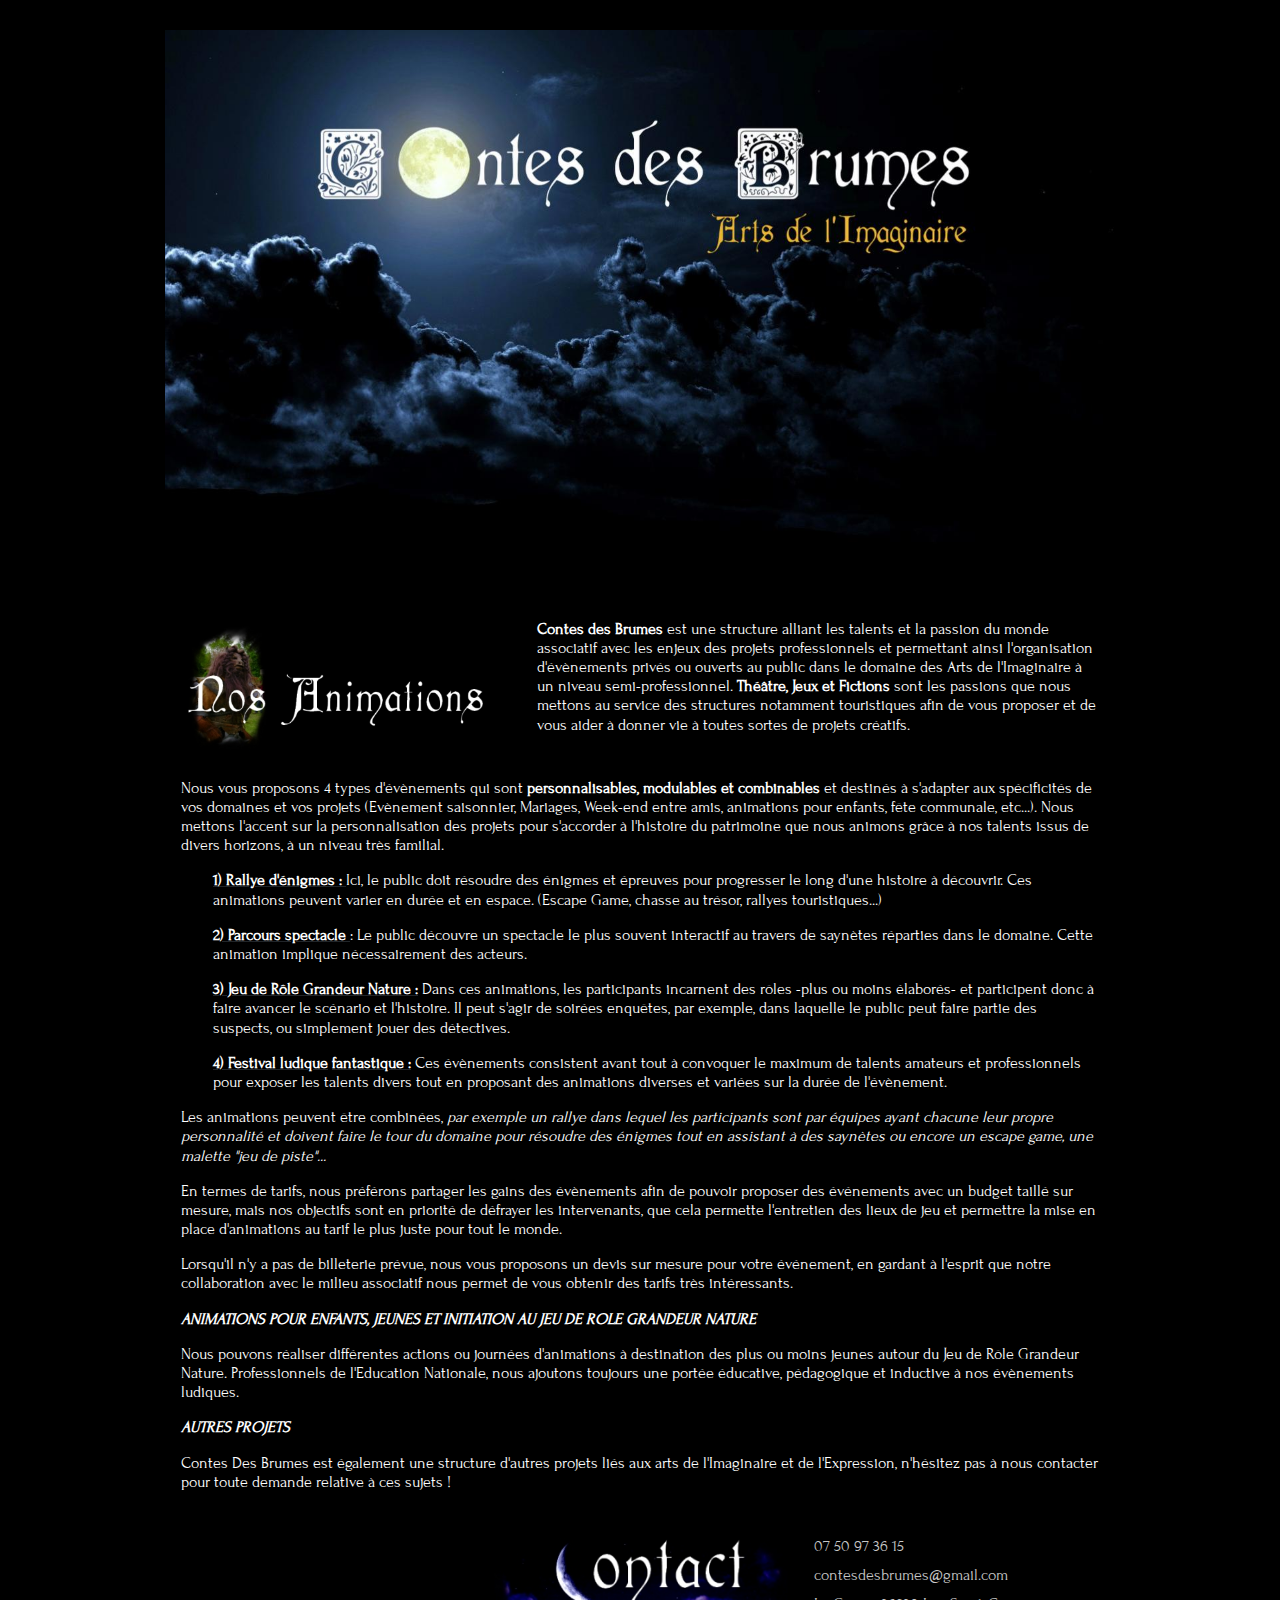
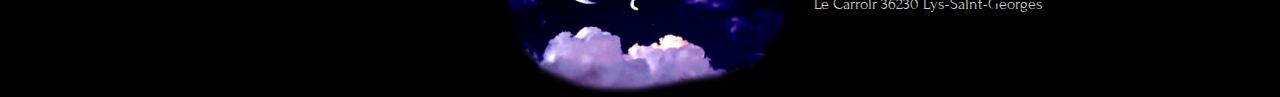
==== commit 13d6bc9a: "update" ====
--- a/index.html
+++ b/index.html
@@ -114,7 +114,7 @@
                                     <div class="wa_inner_col">
                                         <div class="wa_inner_col2">
                                             <div class='wa-comp comp_16 ' data-comp-unid="comp_16">
-                                                <p class="wa-txt-par " > 07 50 97 36 15</p><p class="wa-txt-par " >contesdesbrumes@gmail.com</p><p class="wa-txt-par " >Le Carroir,36230 Lys-Saint-Georges</p><p class="wa-txt-par wa-last-par " ></p>
+                                                <p class="wa-txt-par " > 07 50 97 36 15</p><p class="wa-txt-par " >contesdesbrumes@gmail.com</p><p class="wa-txt-par " > Le Carroir 36230 Lys-Saint-Georges</p><p class="wa-txt-par wa-last-par " ></p>
                                             </div>
                                         </div>
                                     </div>
